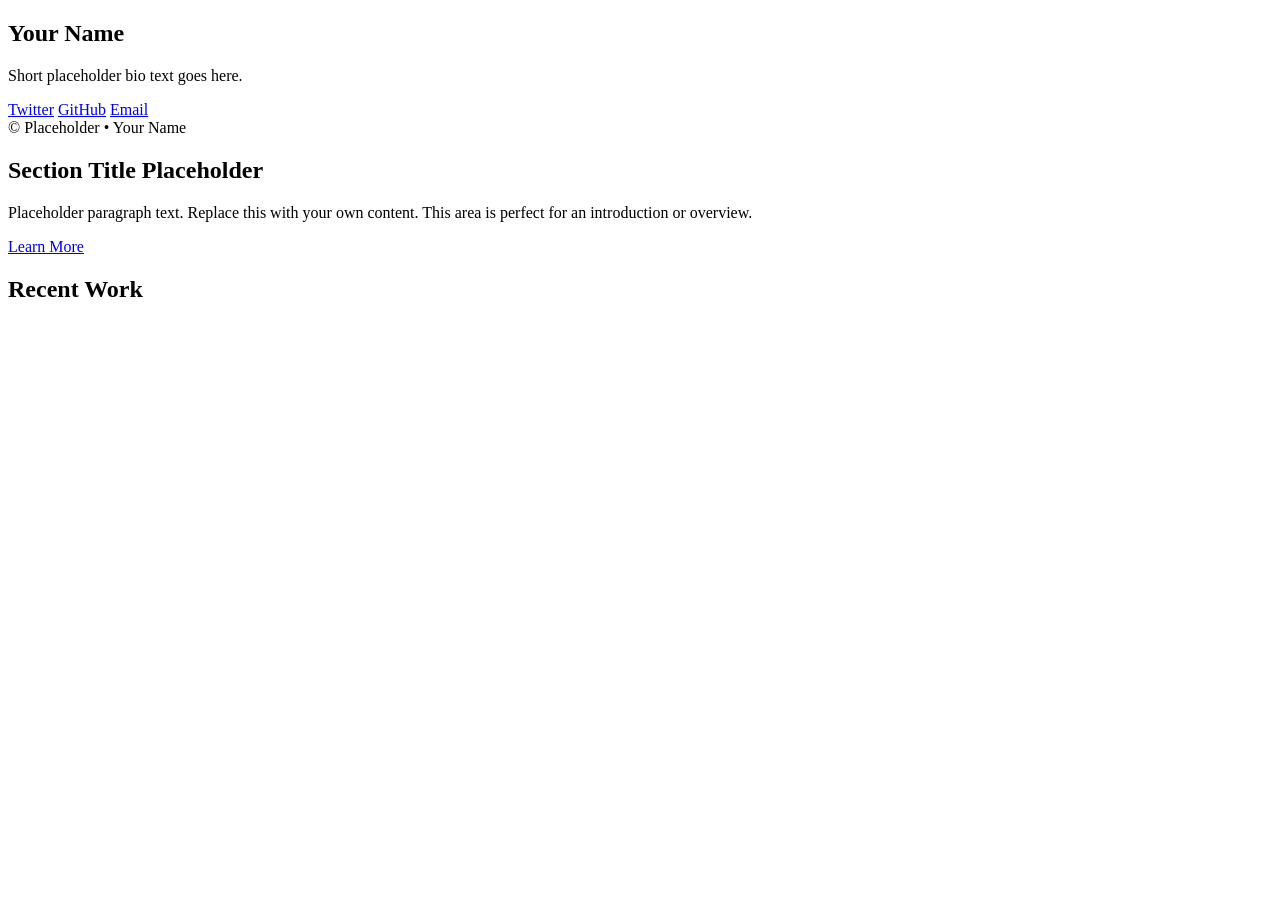
==== index.html @ 27bfd1ba "Rename main.html to index.html" ====
<!DOCTYPE html>
<html lang="en">
<head>
    <meta charset="UTF-8">
    <meta name="viewport" content="width=device-width, initial-scale=1.0">
    <title>Portfolio Placeholder</title>
    <link rel="stylesheet" href="style.css">
</head>

<body>

    <!-- LEFT SIDEBAR -->
    <aside class="sidebar">
        <div class="sidebar-top">
            <div class="avatar"></div>

            <h1 class="name">Your Name</h1>
            <p class="tagline">Short placeholder bio text goes here.</p>

            <div class="socials">
                <a href="#">Twitter</a>
                <a href="#">GitHub</a>
                <a href="#">Email</a>
            </div>
        </div>

        <footer class="sidebar-footer">
            © Placeholder • Your Name
        </footer>
    </aside>

    <!-- MAIN CONTENT -->
    <main class="content">

        <section class="section intro">
            <h2>Section Title Placeholder</h2>
            <p>
                Placeholder paragraph text. Replace this with your own content.
                This area is perfect for an introduction or overview.
            </p>
            <a class="button" href="#">Learn More</a>
        </section>

        <section class="section work">
            <h2>Recent Work</h2>

            <div class="grid">
                <div class="work-item"></div>
                <div class="work-item"></div>
                <div class="work-item"></div>
                <div class="work-item"></div>
                <div class="work-item"></div>
                <div class="work-item"></div>
            </div>
        </section>

    </main>

</body>
</html>
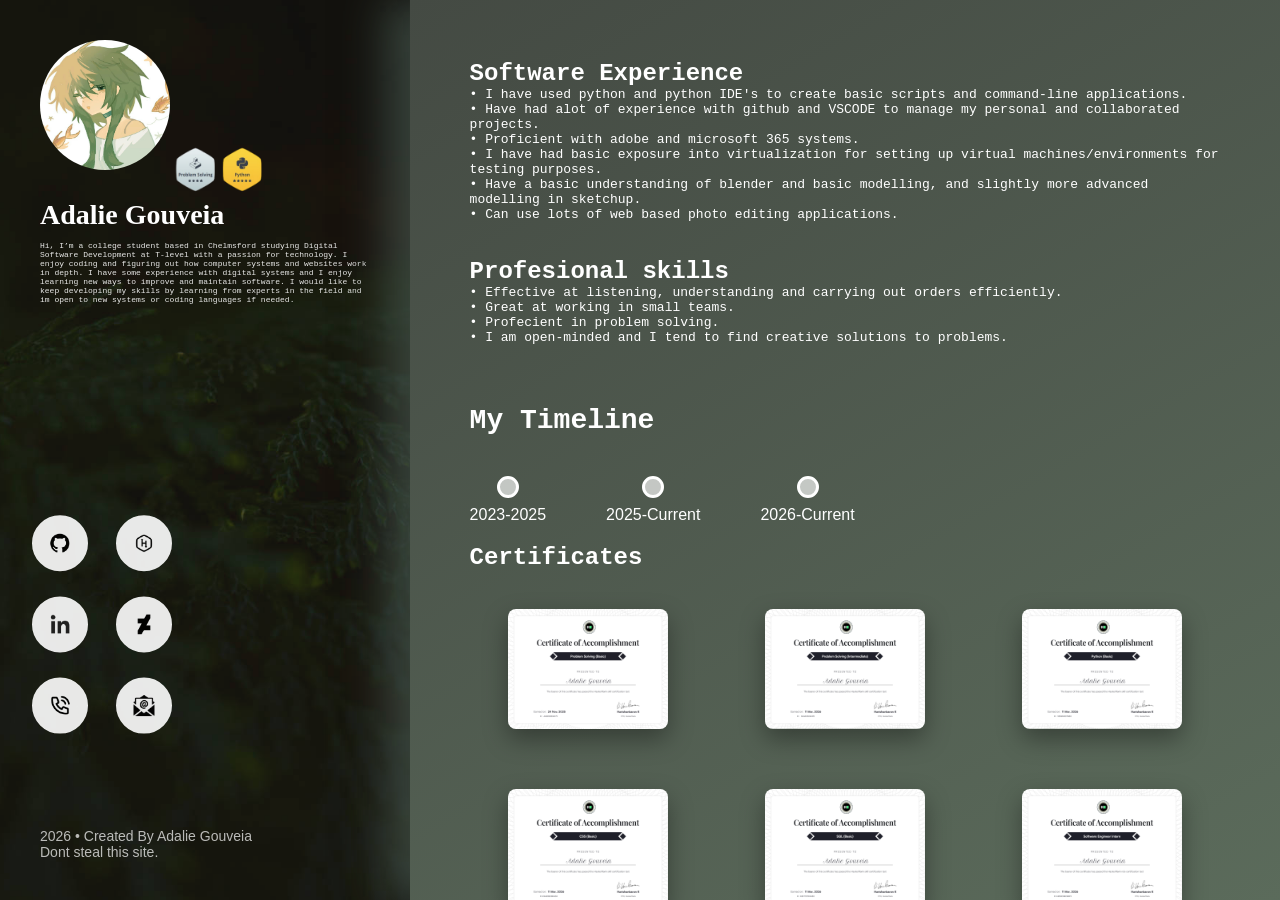
==== commit 39bb40ad: "Add files via upload" ====
--- a/index.html
+++ b/index.html
@@ -1,60 +1,255 @@
-<!DOCTYPE html>
-<html lang="en">
-<head>
-    <meta charset="UTF-8">
-    <meta name="viewport" content="width=device-width, initial-scale=1.0">
-    <title>Portfolio Placeholder</title>
-    <link rel="stylesheet" href="style.css">
-</head>
-
-<body>
-
-    <!-- LEFT SIDEBAR -->
-    <aside class="sidebar">
-        <div class="sidebar-top">
-            <div class="avatar"></div>
-
-            <h1 class="name">Your Name</h1>
-            <p class="tagline">Short placeholder bio text goes here.</p>
-
-            <div class="socials">
-                <a href="#">Twitter</a>
-                <a href="#">GitHub</a>
-                <a href="#">Email</a>
-            </div>
-        </div>
-
-        <footer class="sidebar-footer">
-            © Placeholder • Your Name
-        </footer>
-    </aside>
-
-    <!-- MAIN CONTENT -->
-    <main class="content">
-
-        <section class="section intro">
-            <h2>Section Title Placeholder</h2>
-            <p>
-                Placeholder paragraph text. Replace this with your own content.
-                This area is perfect for an introduction or overview.
-            </p>
-            <a class="button" href="#">Learn More</a>
-        </section>
-
-        <section class="section work">
-            <h2>Recent Work</h2>
-
-            <div class="grid">
-                <div class="work-item"></div>
-                <div class="work-item"></div>
-                <div class="work-item"></div>
-                <div class="work-item"></div>
-                <div class="work-item"></div>
-                <div class="work-item"></div>
-            </div>
-        </section>
-
-    </main>
-
-</body>
-</html>
+<!DOCTYPE html>
+<html lang="en">
+<head>
+    <meta charset="UTF-8">
+    <meta name="viewport" content="width=device-width, initial-scale=1.0">
+    <title>Adalie Gouveia - Professional CV</title>
+    <link rel="stylesheet" href="style.css">
+</head>
+
+<body>
+
+    <!-- LEFT SIDEBAR -->
+<aside class="sidebar">
+    <div class="sidebar-bg">
+        <div><img src="avatar.jpg" class="avatar"><img src="hrbadges.jpg" class="badges"></div> 
+
+        <h1 class="name">Adalie Gouveia</h1>
+
+        <p class="tagline">Hi, I’m a college student based in Chelmsford studying Digital 
+            Software Development at T-level with a passion for technology. I enjoy coding 
+            and figuring out how computer systems and websites work in depth. I have some 
+            experience with digital systems and I enjoy learning new ways to improve and 
+            maintain software. I would like to keep developing my skills by learning from 
+            experts in the field and im open to new systems or coding languages if needed.</p>
+
+        <div class="socials">
+            <ul>
+                <li>
+                    <a href="https://github.com/AdalieXO">
+                        <img src="github.png" class="icon-img">
+                    </a>
+                </li>
+                <li>
+                    <a href="https://www.hackerrank.com/profile/adalie">
+                        <img src="hackerrank.png" class="icon-img">
+                    </a>
+                </li>
+                <li>
+                    <a href="https://www.linkedin.com/in/adalie-">
+                        <img src="linkedina.png" class="icon-img">
+                    </a>
+                </li>
+                <li>
+                    <a href="https://www.deviantart.com/adaliexo">
+                        <img src="deviantart.png" class="icon-img">
+                    </a>
+                </li>
+                <li>
+                    <a href="tel:07861 915841">
+                        <img src="phone.png" class="icon-img">
+                    </a>
+                </li>
+                <li>
+                    <a href="mailto:agouveia@gmail.com">
+                        <img src="email.png" class="icon-img">
+                    </a>
+                </li>
+            </ul>
+        </div>
+    </div>
+
+    <footer class="sidebar-footer">
+        2026 • Created By Adalie Gouveia  <br> Dont steal this site.
+    </footer>
+</aside>
+
+
+    <!-- MAIN CONTENT -->
+    <main class="content">
+
+        <section class="main">
+            <h2><strong>Software Experience</strong></h2>
+            <p class="smalltext">
+                • I have used python and python IDE's to create basic scripts and command-line applications. <br>
+                • Have had alot of experience with github and VSCODE to manage my personal and collaborated projects.<br>
+                • Proficient with adobe and microsoft 365 systems.<br>
+                • I have had basic exposure into virtualization for setting up virtual machines/environments for testing purposes.<br>
+                • Have a basic understanding of blender and basic modelling, and slightly more advanced modelling in sketchup.<br>
+                • Can use lots of web based photo editing applications.<br>
+
+            </p>
+        </section>
+<br>
+<br>
+<section class="main">
+            <h2><strong>Profesional skills</strong></h2>
+            <p class="smalltext">
+                • Effective at listening, understanding and carrying out orders efficiently.<br>
+                • Great at working in small teams.<br>
+                • Profecient in problem solving.<br>
+                • I am open-minded and I tend to find creative solutions to problems.<br>
+
+            </p>
+        </section>
+        <section class="timeline-wrapper">
+    <h2 class="main">My Timeline</h2>
+
+    <!-- HORIZONTAL SCROLL TRACK -->
+    <div class="timeline-track">
+
+        <!-- NODE 1 -->
+        <button class="timeline-node" data-popup="popup1">
+            <div class="dot"></div>
+            <span>2023-2025</span>
+        </button>
+
+        <!-- NODE 2 -->
+        <button class="timeline-node" data-popup="popup2">
+            <div class="dot"></div>
+            <span>2025-Current</span>
+        </button>
+
+        <!-- NODE 3 -->
+        <button class="timeline-node" data-popup="popup3">
+            <div class="dot"></div>
+            <span>2026-Current</span>
+        </button>
+
+    </div>
+
+    <!-- POPUP 1 -->
+    <div class="timeline-popup" id="popup1">
+        <div class="popup-content">
+            <span class="close">&times;</span>
+            <img src="mhslogo.png" class="popup-logo">
+            <h3>2023-2025 — Moulsham High School</h3>
+            <p class="grades">
+                GCSE (9-1) in Design and Technology: Grade 7<br>
+                GCSE (9-1) in French: Grade 7<br>
+                GCSE (9-1) in Computer Science: Grade 6<br>
+                GCSE (9-1) in Photography: Grade 5<br>
+                GCSE (9-1) in Combined Science: Grade 5<br>
+                GCSE (9-1) in Maths: Grade 5<br>
+                GCSE (9-1) in English Literature: Grade 4<br>
+                GCSE (9-1) in English Language: Grade 3<br>
+            </p>
+            <p><strong>Contact:<br> 
+            Brian Close, Chelmsford. CM2 9ES <br>
+             01245 260101 <br>
+            <a href="mailto:admin@moulshamhigh.org">admin@moulshamhigh.org</a>
+            </strong>
+        </p>
+        </div>
+    </div>
+
+    <!-- POPUP 2 -->
+    <div class="timeline-popup" id="popup2">
+        <div class="popup-content">
+            <span class="close">&times;</span>
+            <img src="cclogo.png" class="popup-logo">
+            <h3>2025-Current — Chelmsford College</h3>
+            <p class="grades">Current student in the first year of doing T-level Digital
+                 Software Development Learning to code and create sustainable
+                  computer sites and systems using Python, HTML, CSS, JS.</p>
+            <p><strong>Contact:<br> 
+            Moulsham Street, Chelmsford. CM2 0JQ <br>
+             01245 265611 <br>
+            </strong>
+        </p>
+        </div>
+    </div>
+
+    <!-- POPUP 3 -->
+    <div class="timeline-popup" id="popup3">
+        <div class="popup-content">
+            <span class="close">&times;</span>
+            <img src="essex_county_council_logo.jpg" class="popup-logo"><img src="eccverified.png" class="verified" >
+            <h3>2026-Current — Essex County Council</h3>
+            <p class="grades">
+                Unpaid work experience I am currently completing alongside my college course. 
+                It has taught me many useful skills so far about the IT sector in a 
+                real work setting and I cant wait to learn more. 
+            </p>
+            <p><strong>Contact:<br> 
+            19 Market Rd, Chelmsford. CM1 1GG<br>
+            </strong>
+        </div>
+    </div>
+
+    <!-- POPUP 4 -->
+    <div class="timeline-popup" id="popup4">
+        <div class="popup-content">
+            <span class="close">&times;</span>
+            <img src="placeholder-logo.png" class="popup-logo">
+            <h3>year — Placeholder Title</h3>
+            <p>blah blah blah</p>
+            <p><strong>Contact:</strong> email@example.com</p>
+        </div>
+    </div>
+
+</section>
+
+<section class="certificates">
+      <h2 class="main">Certificates</h2><br>
+      <div class="grid">
+        <div class="certificate"> <img src="problemsolvingbasiccertificate.jpg" alt="Problem Solving Basic Certification - HackerRank" class="certificateimages"></div>
+        <div class="certificate"> <img src="problemsolvingintermediatecertificate.jpg" alt="Problem Solving Intermediate Certification - HackerRank" class="certificateimages"></div>
+        <div class="certificate"> <img src="pythonbasiccertificate.jpg" alt="Python Basic Certification - HackerRank" class="certificateimages"></div>
+        <div class="certificate"> <img src="cssbasiccertificate.jpg" alt="CSS Basic Certification - HackerRank" class="certificateimages"></div>
+        <div class="certificate"> <img src="sqlbasiccertificate.jpg" alt="SQL Basic Certification - HackerRank" class="certificateimages"></div>
+        <div class="certificate"> <img src="SoftwareEngineerInterncertificate.jpg" alt="Software Engineer Intern Basic Certification - HackerRank" class="certificateimages"></div>
+    </div>
+    </section>
+<br>
+<section>
+    <h2 class="main">languages</h2>
+    <p class="smalltext">
+            <p class="flaguk">English (CEFR C1/C2)</p> 
+            
+            <p class="flagpt"> Português (CEFR B2/C1)</p> 
+            
+            <p class="flagfr"> Français (CEFR B1)</p> 
+            </p>
+</section>
+
+    </main>
+
+<script>
+document.addEventListener("mousemove", (e) => {
+    const sidebar = document.querySelector(".sidebar");
+    if (!sidebar) return;
+
+    
+    const x = (window.innerWidth / 2 - e.clientX) / 20;
+    const y = (window.innerHeight / 2 - e.clientY) / 20;
+
+    sidebar.style.setProperty("--bg-x", `${50 + x}%`);
+    sidebar.style.setProperty("--bg-y", `${50 + y}%`);
+});
+</script>
+
+<script>
+document.querySelectorAll(".timeline-node").forEach(node => {
+    node.addEventListener("click", () => {
+        const popupId = node.getAttribute("data-popup");
+        document.getElementById(popupId).style.display = "flex";
+    });
+});
+
+document.querySelectorAll(".close").forEach(btn => {
+    btn.addEventListener("click", () => {
+        btn.closest(".timeline-popup").style.display = "none";
+    });
+});
+
+document.querySelectorAll(".timeline-popup").forEach(popup => {
+    popup.addEventListener("click", (e) => {
+        if (e.target === popup) popup.style.display = "none";
+    });
+});
+</script>
+
+
+</body>
+</html>
--- a/style.css
+++ b/style.css
@@ -0,0 +1,472 @@
+/* GLOBAL */
+* {
+    margin: 0;
+    padding: 0;
+    box-sizing: border-box;
+}
+
+body {
+    font-family: Arial, sans-serif;
+    display: flex;
+    height: 100vh;
+    color: #333;
+}
+
+/* SIDEBAR */
+.sidebar {
+    width: 32%;
+    color: white;
+    padding: 40px;
+    display: flex;
+    flex-direction: column;
+    justify-content: space-between;
+    position: relative;
+    overflow: hidden;
+}
+
+
+.sidebar::before {
+    content: "";
+    position: absolute;
+    inset: 0;
+    background: url('sidebarbgalt.jpg');
+    background-size: cover;
+    background-position: var(--bg-x, 50%) var(--bg-y, 50%);
+    opacity: 0.95;
+    transition: background-position 0.15s ease-out;
+    z-index: -1;
+}
+
+.badges {
+    height: 50px;
+    width: auto;
+}
+
+.sidebar-top {
+    display: flex;
+    flex-direction: column;
+    align-items: flex-start;
+}
+
+.avatar {
+    width: 130px;
+    height: 130px;
+    border-radius: 50%;
+    background: rgba(255,255,255,0.3);
+    margin-bottom: 25px;
+}
+
+.flaguk {
+    font-weight: bolder;
+    font-size: small;
+    font-family: "Courier New", monospace;
+    color: transparent;
+    background-image:
+        linear-gradient(rgba(255,255,255,0.6), rgba(255,255,255,0.6)), 
+        url("UK.png");
+    background-color: #262626;
+    background-size: contain;
+    background-position: center;
+    -webkit-background-clip: text;
+    background-clip: text;
+}
+.flagpt {
+    font-weight: bolder;
+    font-size: small;
+    font-family: "Courier New", monospace;
+    color: transparent;
+    background-image:
+        linear-gradient(rgba(255,255,255,0.6), rgba(255,255,255,0.6)), 
+        url("portugal.png");
+    background-color: #262626;
+    background-size: contain;
+    background-position: center;
+    -webkit-background-clip: text;
+    background-clip: text;
+}
+.flagfr {
+    font-weight: bolder;
+    font-size: small;
+    font-family: "Courier New", monospace;
+    color: transparent;
+    background-image:
+        linear-gradient(rgba(255,255,255,0.6), rgba(255,255,255,0.6)), 
+        url("france.jpg");
+    background-color: #262626;
+    background-size: contain;
+    background-position: center;
+    -webkit-background-clip: text;
+    background-clip: text;
+}
+
+.opentowork {
+    font-weight: bolder;
+    font-size: small;
+    font-family: "Courier New", monospace;
+    color: green;
+}
+.content {
+    width: 68%;
+    padding: 60px;
+    overflow-y: auto;
+    background: #ffffff;
+    position: relative;
+    z-index: 2;
+    box-shadow: -25px 0 40px rgba(70, 85, 77, 0.689);
+}
+
+.content::before {
+    content: "";
+    position: absolute;
+    top: 0;
+    left: -40px;
+    width: 40px;
+    height: 100%;
+    background: linear-gradient(to left, rgba(255,255,255,0.8), rgba(255,255,255,0));
+    pointer-events: none;
+}
+
+.main {
+    color: #ffffff;
+    font-family: "Courier New", monospace;
+}
+
+.smalltext {
+    color: #ffffff;
+    font-size: small;
+    font-family: "Courier New", monospace;
+}
+.name {
+    font-size: 28px;
+    margin-bottom: 10px;
+    font-family: "Lucida Handwriting", cursive;
+}
+
+.tagline {
+    opacity: 0.9;
+    margin-bottom: 25px;
+    font-size: 8px;
+    font-family: "Courier New", monospace;
+}
+
+.socials a {
+    display: block;
+    color: white;
+    text-decoration: none;
+    margin-bottom: 16px;
+    opacity: 0.9;
+}
+
+.socials a:hover {
+    opacity: 0.7;
+    color: rgb(228, 228, 228);
+}
+
+ul {
+  display: grid;
+  grid-template-columns: repeat(2, 1fr);
+  gap: 20px;
+
+  position: absolute;
+  top: 70%;
+  left: 25%;
+  transform: translate(-50%, -50%) scale(0.7);
+}
+
+
+ul li {
+  list-style: none;
+}
+
+ul li a {
+  width: 80px;
+  height: 80px;
+  background-color: #fff;
+  text-align: center;
+  line-height: 80px;
+  font-size: 35px;
+  margin: 0 10px;
+  display: block;
+  border-radius: 50%;
+  position: relative;
+  overflow: hidden;
+  border: 3px solid #fff;
+  z-index: 1;
+}
+
+ul li a .icon {
+  position: relative;
+  color: #262626;
+  transition: .5s;
+  z-index: 3;
+}
+
+ul li a:hover .icon-img {
+  transform: rotateX(360deg) rotateY(360deg);
+  filter: brightness(0) invert(1); 
+}
+
+
+ul li a:before {
+  content: "";
+  position: absolute;
+  top: 100%;
+  left: 0;
+  width: 100%;
+  height: 100%;
+  background: #f00;
+  transition: .5s;
+  z-index: 2;
+}
+
+ul li a:hover:before {
+  top: 0;
+}
+/* github */
+ul li:nth-child(1) a:before{
+  background: #4f4f4f;
+  background: radial-gradient(circle, rgba(79, 79, 79, 1) 0%, rgba(0, 0, 0, 1) 100%);
+}
+/* hackerrank */
+ul li:nth-child(2) a:before{
+  background: #00EA64;
+  background: radial-gradient(circle,rgba(0, 234, 100, 1) 0%, rgba(0, 0, 0, 1) 100%);
+}
+/* linkedin */
+ul li:nth-child(3) a:before {
+ background: #0E76A8;
+ background: radial-gradient(circle, rgba(14, 118, 168, 1) 0%, rgba(24, 55, 71, 1) 100%);
+}
+/* deviantart */
+ul li:nth-child(4) a:before {
+  background: #4fb330;
+  background: radial-gradient(circle, rgba(79, 179, 48, 1) 0%, rgba(41, 61, 35, 1) 100%);
+}
+/* phone */
+ul li:nth-child(5) a:before {
+    background: #b33030;
+    background: radial-gradient(circle, rgba(179, 48, 48, 1) 0%, rgba(61, 35, 35, 1) 100%);
+}
+/* email */
+ul li:nth-child(6) a:before {
+  background: #afb330;
+  background: radial-gradient(circle, rgba(175, 179, 48, 1) 0%, rgba(59, 64, 43, 1) 100%);
+}
+
+.sidebar-footer {
+    opacity: 0.7;
+    font-size: 14px;
+}
+.icon-img {
+  width: 40px;
+  height: 30px;
+  object-fit: contain;
+  position: relative;
+  z-index: 3;
+  transition: .5s;
+}
+
+
+/* MAIN CONTENT */
+.content {
+    width: 68%;
+    padding: 60px;
+    overflow-y: auto;
+    background: #444A43;
+    background: linear-gradient(150deg, rgba(68, 74, 67, 1) 0%, rgba(91, 107, 91, 1) 100%);
+}
+
+.section {
+    margin-bottom: 60px;
+}
+
+.section h2 {
+    font-size: 26px;
+    margin-bottom: 15px;
+}
+
+.section p {
+    line-height: 1.6;
+    margin-bottom: 20px;
+}
+
+/* BUTTON */
+.button {
+    display: inline-block;
+    padding: 12px 22px;
+    background: #6a7cf7;
+    color: white;
+    text-decoration: none;
+    border-radius: 6px;
+    transition: 0.2s;
+}
+
+.button:hover {
+    background: #5566e0;
+}
+
+/* GRID */
+.grid {
+    display: grid;
+    grid-template-columns: repeat(auto-fill, minmax(180px, 1fr));
+    gap: 20px;
+}
+
+.certificate {
+    background: #dddddd00;
+    height: 160px;
+    border-radius: 8px;
+    display: flex;
+    justify-content: center; 
+    align-items: center;
+}
+
+
+.certificateimages {
+    height: 120px;
+    width: 160;
+    width: auto;
+    object-fit: contain;    
+    border-radius: 8px;
+    box-shadow: 0 10px 25px rgba(0, 0, 0, 0.35);
+    transition: transform 0.2s ease, box-shadow 0.2s ease;
+}
+
+.certificateimages:hover {
+    transform: scale(1.75);
+    box-shadow: 0 10px 25px rgba(0, 0, 0, 0.35);
+}
+
+/* RESPONSIVE */
+@media (max-width: 900px) {
+    body {
+        flex-direction: column;
+    }
+
+    .sidebar {
+        width: 100%;
+        text-align: center;
+        align-items: center;
+    }
+
+    .content {
+        width: 100%;
+        padding: 30px;
+    }
+
+    .socials a {
+        display: inline-block;
+        margin: 0 10px;
+    }
+}
+.timeline-wrapper {
+    margin-top: 60px;
+}
+
+.timeline-wrapper h2 {
+    margin-bottom: 20px;
+    font-size: 28px;
+}
+
+.verified {
+    height:15px;
+}
+/* Horizontal scroll track */
+.timeline-track {
+    display: flex;
+    gap: 60px;
+    overflow-x: auto;
+    padding: 20px 0;
+    scroll-behavior: smooth;
+}
+
+.timeline-track::-webkit-scrollbar {
+    height: 8px;
+}
+
+.timeline-track::-webkit-scrollbar-thumb {
+    background: rgba(255,255,255,0.3);
+    border-radius: 4px;
+}
+
+/* Timeline nodes */
+.timeline-node {
+    background: none;
+    border: none;
+    cursor: pointer;
+    text-align: center;
+    color: white;
+    user-select: none;
+}
+
+.timeline-node span {
+    display: block;
+    margin-top: 8px;
+    font-size: 16px;
+}
+
+.dot {
+    width: 22px;
+    height: 22px;
+    background: #ffffffaa;
+    border: 3px solid #ffffff;
+    border-radius: 50%;
+    margin: 0 auto;
+    transition: 0.2s;
+}
+
+.timeline-node:hover .dot {
+    transform: scale(1.2);
+    background: #ffffff;
+}
+.grades {
+    font-family: "Courier New", monospace;
+
+}
+
+/* Popup overlay */
+.timeline-popup {
+    display: none;
+    position: fixed;
+    inset: 0;
+    background: rgba(0,0,0,0.6);
+    backdrop-filter: blur(4px);
+    justify-content: center;
+    align-items: center;
+    z-index: 999;
+}
+
+/* Popup card */
+.popup-content {
+    background: #ffffff;
+    background: radial-gradient(circle,rgba(255, 255, 255, 1) 0%, rgba(152, 161, 151, 0.97) 100%);
+    color: #333;
+    padding: 30px;
+    border-radius: 12px;
+    width: 500px;
+    max-width: 90%;
+    position: relative;
+    animation: pop 0.25s ease-out;
+}
+
+@keyframes pop {
+    from { transform: scale(0.8); opacity: 0; }
+    to { transform: scale(1); opacity: 1; }
+}
+
+.popup-logo {
+    width: 60px;
+    height: 60px;
+    object-fit: contain;
+    margin-bottom: 15px;
+}
+
+/* Close button */
+.close {
+    position: absolute;
+    top: 10px;
+    right: 15px;
+    font-size: 26px;
+    cursor: pointer;
+}
+
